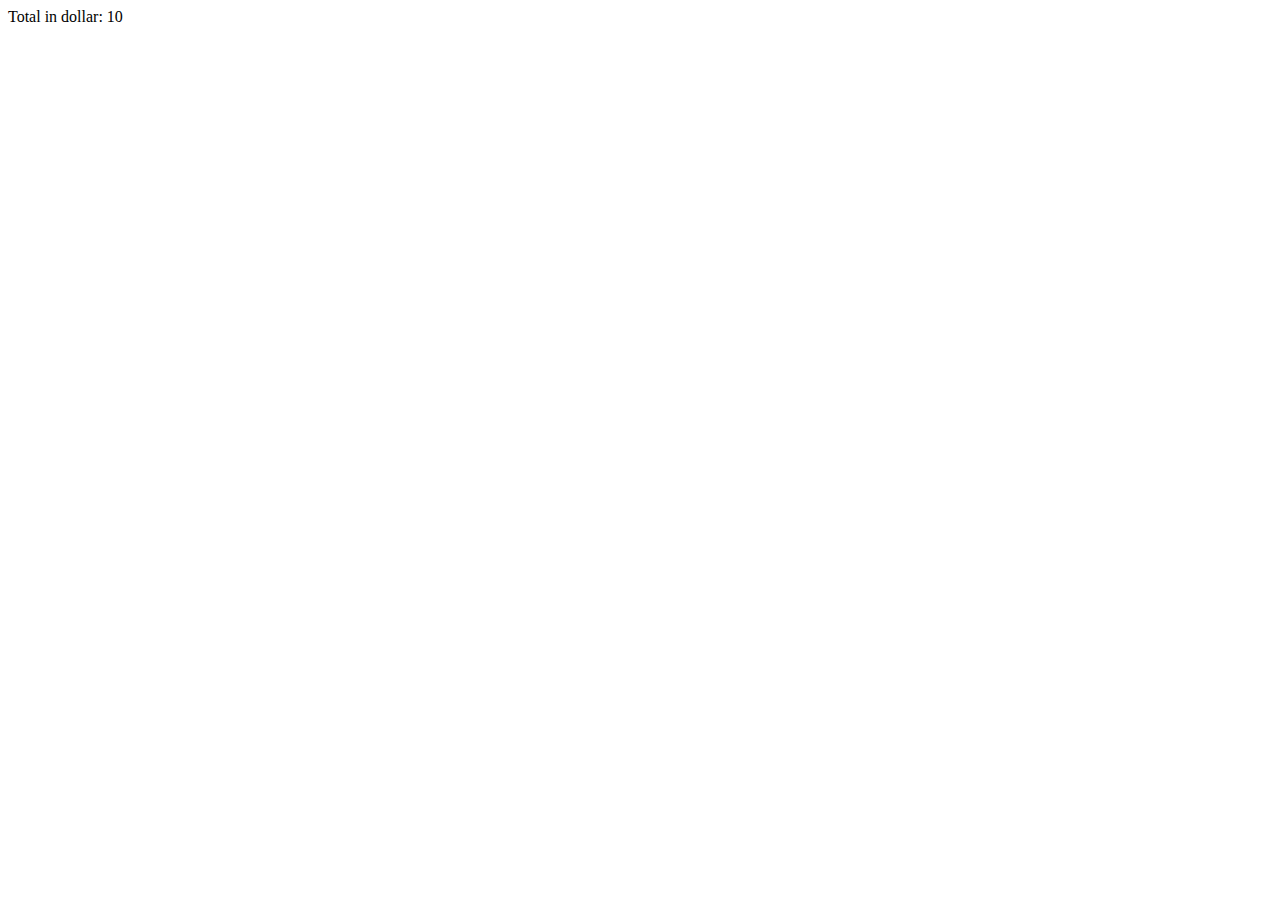
==== index.html @ bb7cc893 "technical spike attempts with angular.js" ====
<html>
	<head>
		<title></title>
		<script type="text/javascript" src="angular.js"></script>
	</head>


	<body>
		<div ng-app="">
			<div ng-init="quality = 2; cost= 5">
				<p>Total in dollar: {{quality * cost}}</p>
			</div>
		</div>
	</body>
</html>
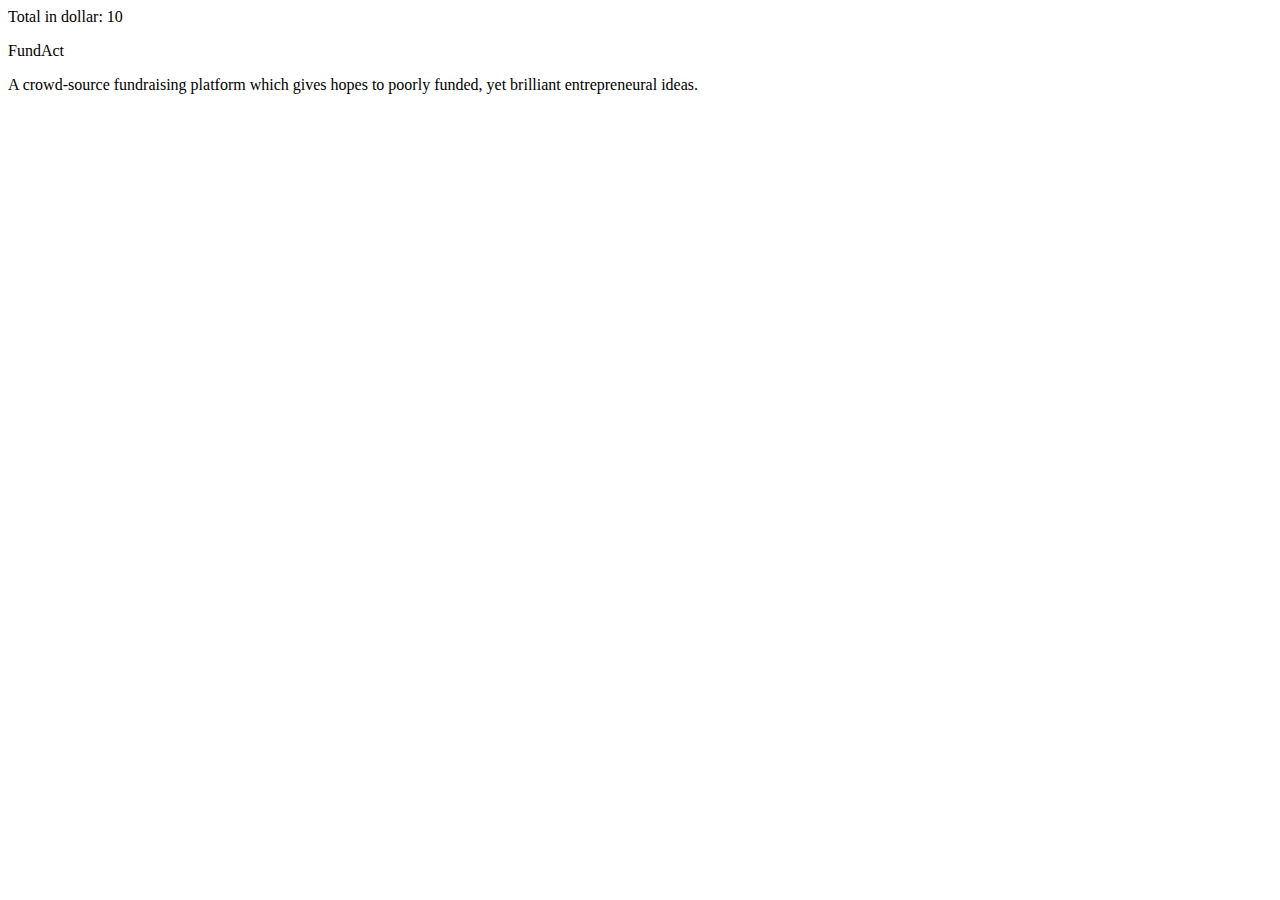
==== commit 0c5fb5e6: "bootstrap additions" ====
--- a/index.html
+++ b/index.html
@@ -1,7 +1,7 @@
 <html>
 	<head>
 		<title></title>
-		<script type="text/javascript" src="angular.js"></script>
+		<script type="text/javascript" src="js/angular.js"></script>
 	</head>
 
 
@@ -10,6 +10,11 @@
 			<div ng-init="quality = 2; cost= 5">
 				<p>Total in dollar: {{quality * cost}}</p>
 			</div>
+
+			<div>FundAct</div>
+			<div><p>A crowd-source fundraising platform which gives hopes to poorly funded, yet brilliant entrepreneural ideas.</p></div>
+
+
 		</div>
 	</body>
 </html>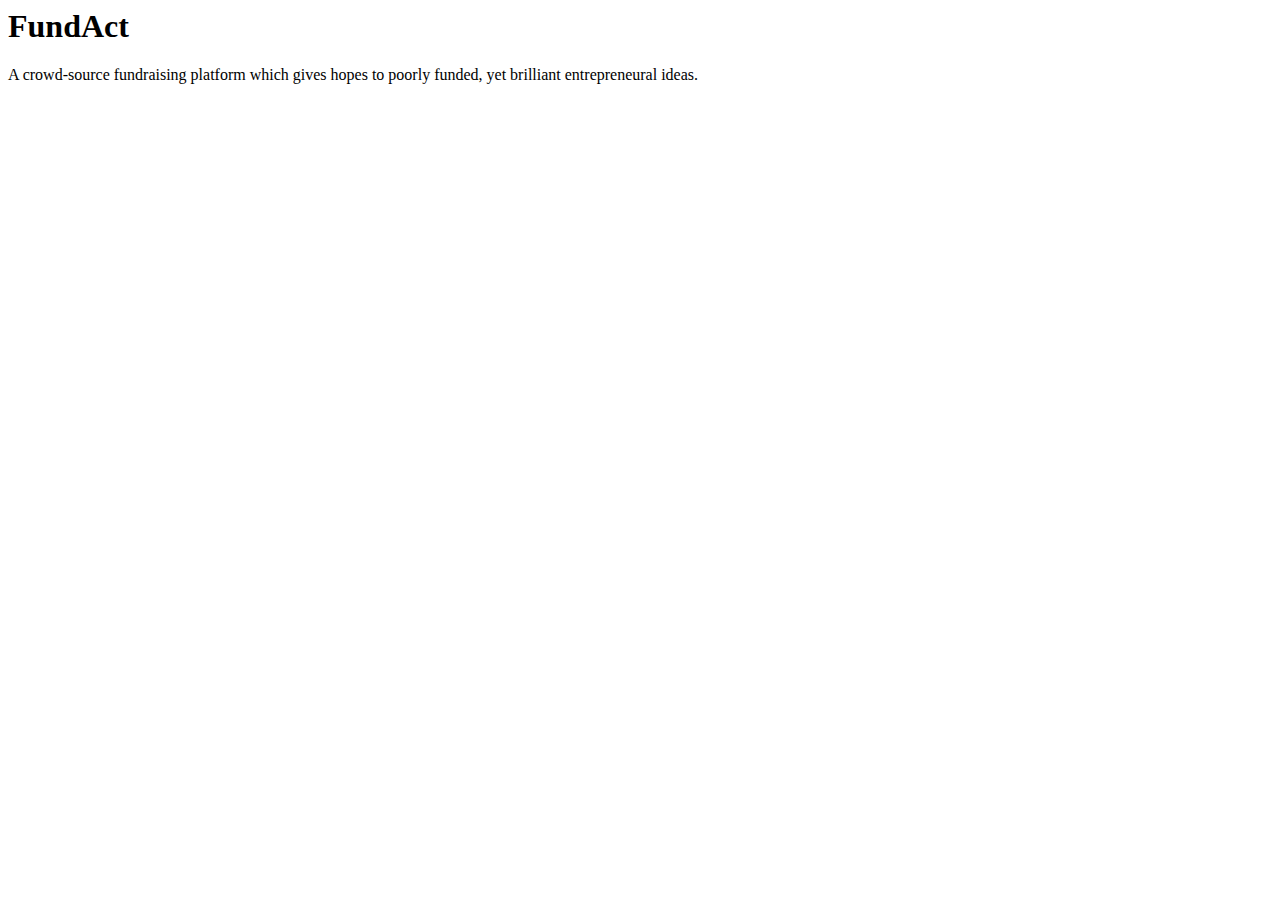
==== commit cdd0d740: "tiny additions to index.html" ====
--- a/index.html
+++ b/index.html
@@ -7,11 +7,13 @@
 
 	<body>
 		<div ng-app="">
-			<div ng-init="quality = 2; cost= 5">
+
+			<!-- angular js test -->
+			<!-- <div ng-init="quality = 2; cost= 5">
 				<p>Total in dollar: {{quality * cost}}</p>
-			</div>
+			</div> -->
 
-			<div>FundAct</div>
+			<div><h1>FundAct</h1></div>
 			<div><p>A crowd-source fundraising platform which gives hopes to poorly funded, yet brilliant entrepreneural ideas.</p></div>
 
 
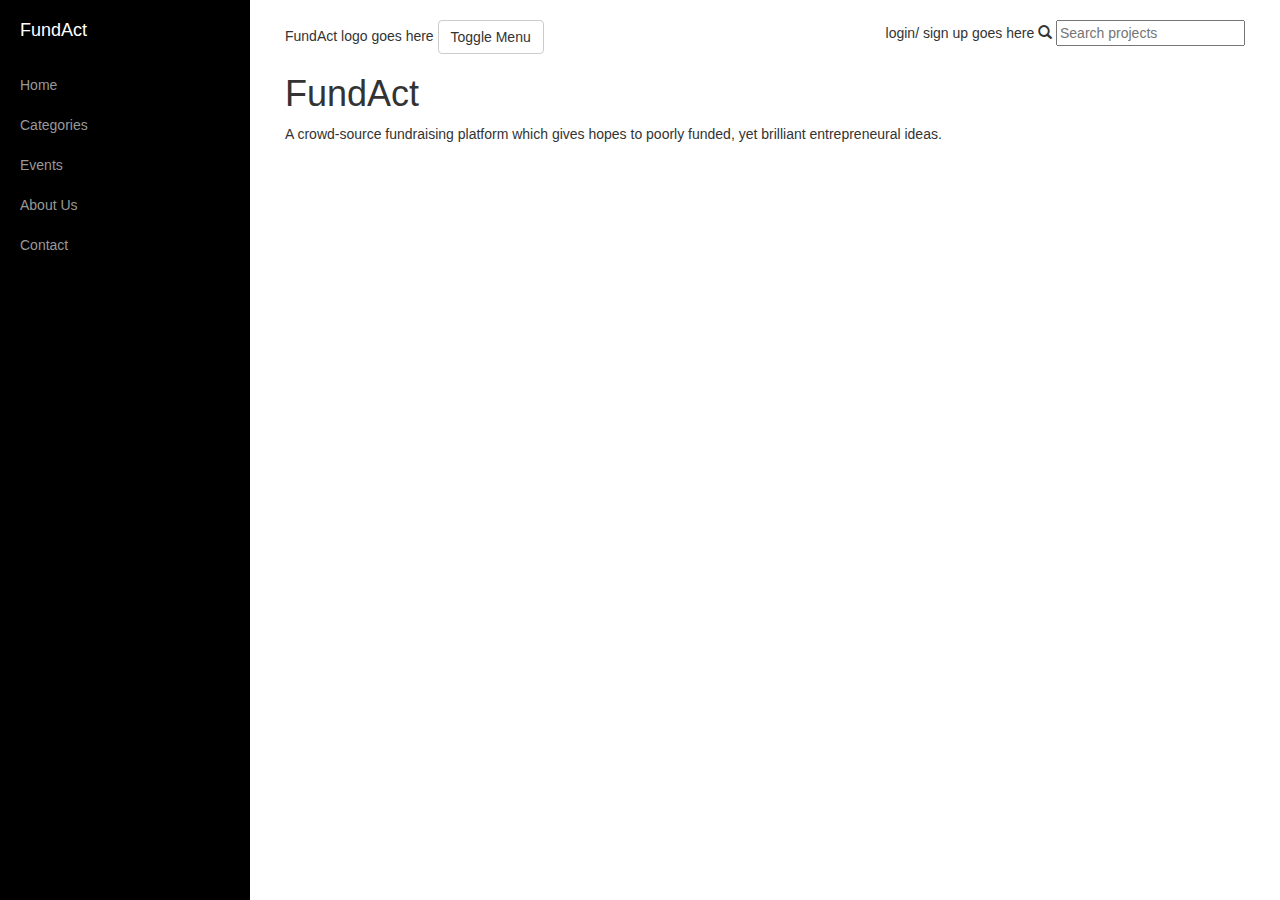
==== commit d58317fb: "technical spike: more UI, no DBMS" ====
--- a/index.html
+++ b/index.html
@@ -1,22 +1,107 @@
-<html>
-	<head>
-		<title></title>
-		<script type="text/javascript" src="js/angular.js"></script>
-	</head>
+<!DOCTYPE html>
+<html lang="en">
 
+<head>
 
-	<body>
-		<div ng-app="">
+    <meta charset="utf-8">
+    <meta http-equiv="X-UA-Compatible" content="IE=edge">
+    <meta name="viewport" content="width=device-width, initial-scale=1">
+    <meta name="description" content="">
+    <meta name="author" content="">
 
-			<!-- angular js test -->
-			<!-- <div ng-init="quality = 2; cost= 5">
-				<p>Total in dollar: {{quality * cost}}</p>
-			</div> -->
+    <title>FundAct Home</title>
 
-			<div><h1>FundAct</h1></div>
-			<div><p>A crowd-source fundraising platform which gives hopes to poorly funded, yet brilliant entrepreneural ideas.</p></div>
+    <!-- Bootstrap Core CSS -->
+    <link href="css/bootstrap.min.css" rel="stylesheet">
 
+    <!-- Custom CSS -->
+    <link href="css/simple-sidebar.css" rel="stylesheet">
 
-		</div>
-	</body>
-</html>+    <!-- HTML5 Shim and Respond.js IE8 support of HTML5 elements and media queries -->
+    <!-- WARNING: Respond.js doesn't work if you view the page via file:// -->
+    <!--[if lt IE 9]>
+        <script src="https://oss.maxcdn.com/libs/html5shiv/3.7.0/html5shiv.js"></script>
+        <script src="https://oss.maxcdn.com/libs/respond.js/1.4.2/respond.min.js"></script>
+    <![endif]-->
+
+</head>
+
+<body>
+
+    <div id="wrapper" np-app="">
+
+        <!-- Sidebar -->
+        <div id="sidebar-wrapper">
+            <ul class="sidebar-nav">
+                <li class="sidebar-brand">
+                    <a href="#">
+                        FundAct
+                    </a>
+                </li>
+                <li>
+                    <a href="#">Home</a>
+                </li>
+                <li>
+                    <a href="#">Categories</a>
+                </li>
+                <li>
+                    <a href="#">Events</a>
+                </li>
+                <li>
+                    <a href="#">About Us</a>
+                </li>
+                <li>
+                    <a href="#">Contact</a>
+                </li>
+            </ul>
+        </div>
+        <!-- /#sidebar-wrapper -->
+
+        <!-- Page Content -->
+        <div id="page-content-wrapper">
+            <div class="container-fluid">
+                <div class="row">
+                    <div class="col-lg-6">FundAct logo goes here
+                        <a href="#menu-toggle" class="btn btn-default" id="menu-toggle">Toggle Menu</a></div>
+                    <div class="col-lg-6 text-right">
+                        <!-- <p class="text-right"> -->
+                            login/ sign up goes here 
+                            <span class="glyphicon glyphicon-search" aria-hidden="true"></span> <input type="text" ng-model="searchItem" placeholder="Search projects">
+                        <!-- </p> -->
+                    </div>
+                </div>
+                <div class="row">
+                    <div class="col-lg-12">
+                        <div class="title">
+                            <h1>FundAct</h1>
+                        </div>
+                        <p>A crowd-source fundraising platform which gives hopes to poorly funded, yet brilliant entrepreneural ideas.</p>
+                    </div>
+                </div>
+            </div>
+        </div>
+        <!-- /#page-content-wrapper -->
+
+    </div>
+    <!-- /#wrapper -->
+
+    <!-- jQuery -->
+    <script src="js/jquery.js"></script>
+
+    <!-- Bootstrap Core JavaScript -->
+    <script src="js/bootstrap.min.js"></script>
+
+    <!-- Angular.js addition -->
+    <script src="js/angular.js"></script>
+
+    <!-- Menu Toggle Script -->
+    <script>
+        $("#menu-toggle").click(function(e) {
+            e.preventDefault();
+            $("#wrapper").toggleClass("toggled");
+        });
+    </script>
+
+</body>
+
+</html>
--- a/css/simple-sidebar.css
+++ b/css/simple-sidebar.css
@@ -0,0 +1,123 @@
+/*!
+ * Start Bootstrap - Simple Sidebar HTML Template (http://startbootstrap.com)
+ * Code licensed under the Apache License v2.0.
+ * For details, see http://www.apache.org/licenses/LICENSE-2.0.
+ */
+
+/* Toggle Styles */
+
+#wrapper {
+    padding-left: 0;
+    -webkit-transition: all 0.5s ease;
+    -moz-transition: all 0.5s ease;
+    -o-transition: all 0.5s ease;
+    transition: all 0.5s ease;
+}
+
+#wrapper.toggled {
+    padding-left: 250px;
+}
+
+#sidebar-wrapper {
+    z-index: 1000;
+    position: fixed;
+    left: 250px;
+    width: 0;
+    height: 100%;
+    margin-left: -250px;
+    overflow-y: auto;
+    background: #000;
+    -webkit-transition: all 0.5s ease;
+    -moz-transition: all 0.5s ease;
+    -o-transition: all 0.5s ease;
+    transition: all 0.5s ease;
+}
+
+#wrapper.toggled #sidebar-wrapper {
+    width: 250px;
+}
+
+#page-content-wrapper {
+    width: 100%;
+    padding: 15px;
+}
+
+#wrapper.toggled #page-content-wrapper {
+    position: absolute;
+    margin-right: -250px;
+}
+
+/* Sidebar Styles */
+
+.sidebar-nav {
+    position: absolute;
+    top: 0;
+    width: 250px;
+    margin: 0;
+    padding: 0;
+    list-style: none;
+}
+
+.sidebar-nav li {
+    text-indent: 20px;
+    line-height: 40px;
+}
+
+.sidebar-nav li a {
+    display: block;
+    text-decoration: none;
+    color: #999999;
+}
+
+.sidebar-nav li a:hover {
+    text-decoration: none;
+    color: #fff;
+    background: rgba(255,255,255,0.2);
+}
+
+.sidebar-nav li a:active,
+.sidebar-nav li a:focus {
+    text-decoration: none;
+}
+
+.sidebar-nav > .sidebar-brand {
+    height: 65px;
+    font-size: 18px;
+    line-height: 60px;
+}
+
+.sidebar-nav > .sidebar-brand a {
+    color: #999999;
+}
+
+.sidebar-nav > .sidebar-brand a:hover {
+    color: #fff;
+    background: none;
+}
+
+@media(min-width:768px) {
+    #wrapper {
+        padding-left: 250px;
+    }
+
+    #wrapper.toggled {
+        padding-left: 0;
+    }
+
+    #sidebar-wrapper {
+        width: 250px;
+    }
+
+    #wrapper.toggled #sidebar-wrapper {
+        width: 0;
+    }
+
+    #page-content-wrapper {
+        padding: 20px;
+    }
+
+    #wrapper.toggled #page-content-wrapper {
+        position: relative;
+        margin-right: 0;
+    }
+}